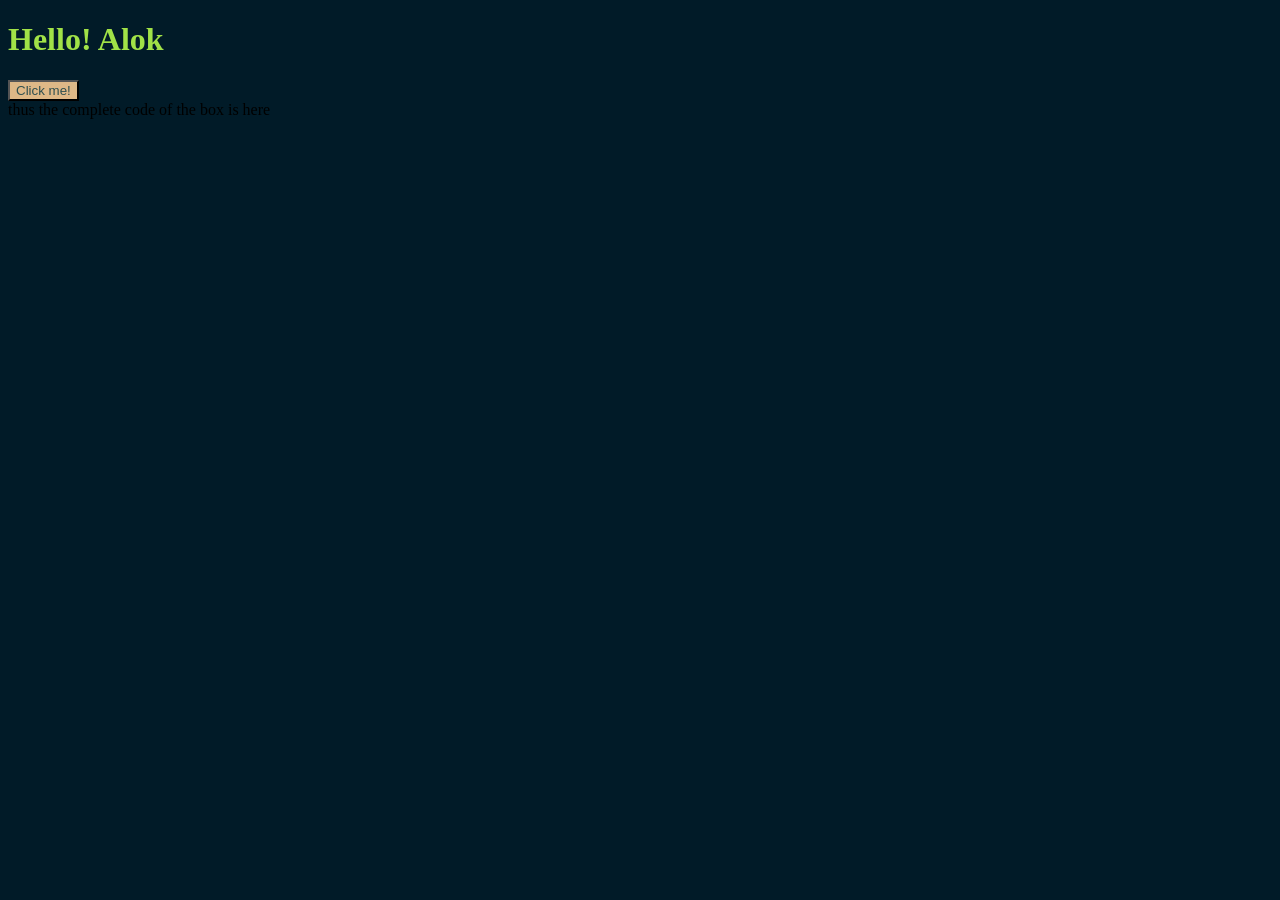
==== index.html @ ce3709a7 "Add CSS selectors and questions for practice; update HTML structure" ====
<!DOCTYPE html>
<html lang="en">
<head>
    <meta charset="UTF-8">
    <meta name="viewport" content="width=device-width, initial-scale=1.0">
    <title>CSS first file</title>
    <link rel="stylesheet" href ="style.css">
</head>
<body>
    <h1>Hello! Alok</h1>
    <button>Click me!</button>
    <div class="box">
        thus the complete code of the box is here
    </div>
</body>
</html>
---- style.css ----
h1{
    color: rgb(161, 226, 71);
}

body{
    background-color: rgb(1, 27, 40);
}

button{
    color:darkslategrey;
    background-color:burlywood;
}

#box {
    /* color: #000; */
    background-color: blueviolet;
}
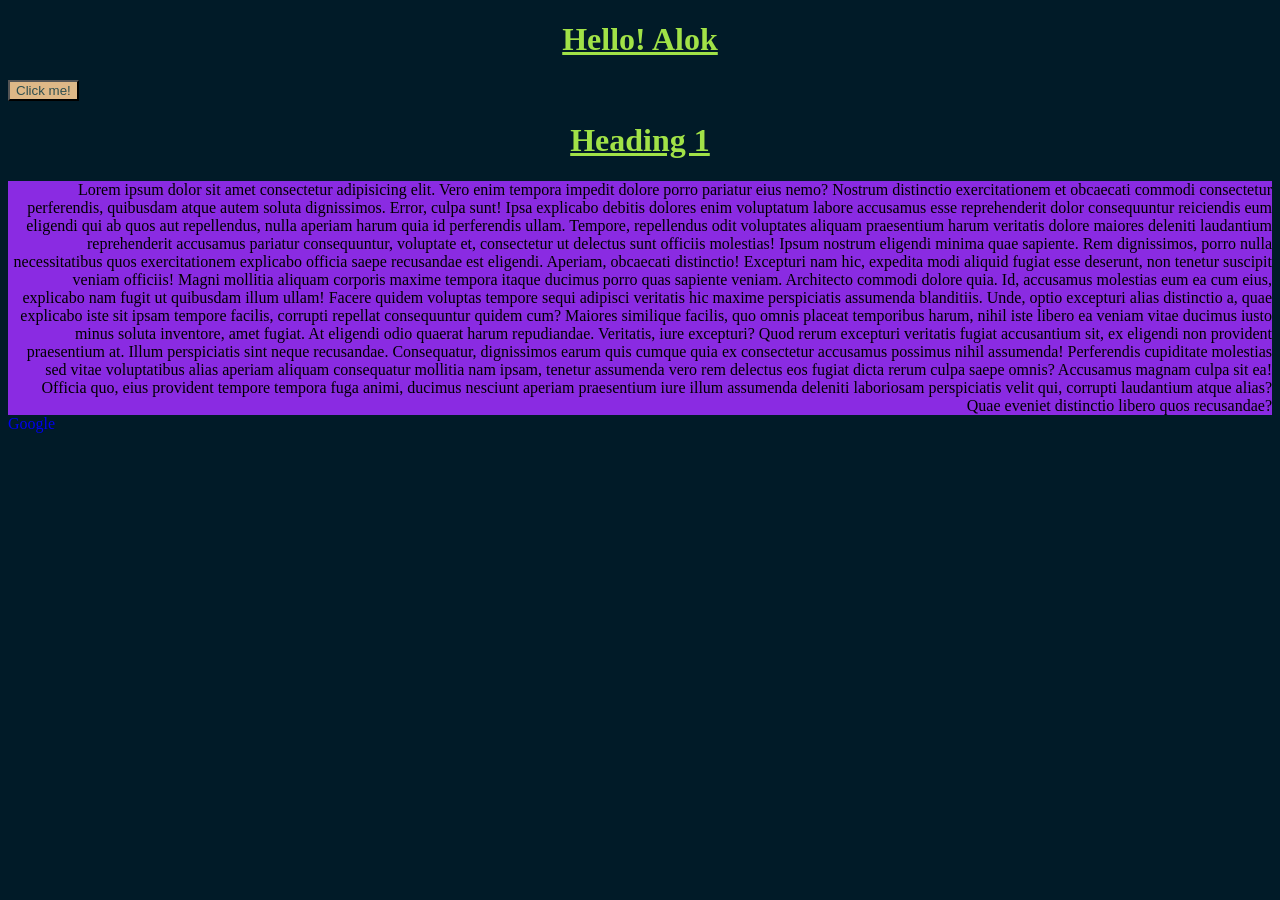
==== commit 81e48bec: "Add text properties and enhance content in HTML; update CSS styles" ====
--- a/index.html
+++ b/index.html
@@ -9,8 +9,20 @@
 <body>
     <h1>Hello! Alok</h1>
     <button>Click me!</button>
-    <div class="box">
-        thus the complete code of the box is here
+    <h1>Heading 1</h1>
+    <div id="box">
+        Lorem ipsum dolor sit amet consectetur adipisicing elit. Vero enim tempora impedit dolore porro pariatur eius nemo? Nostrum distinctio exercitationem et obcaecati commodi consectetur perferendis, quibusdam atque autem soluta dignissimos.
+        Error, culpa sunt! Ipsa explicabo debitis dolores enim voluptatum labore accusamus esse reprehenderit dolor consequuntur reiciendis eum eligendi qui ab quos aut repellendus, nulla aperiam harum quia id perferendis ullam.
+        Tempore, repellendus odit voluptates aliquam praesentium harum veritatis dolore maiores deleniti laudantium reprehenderit accusamus pariatur consequuntur, voluptate et, consectetur ut delectus sunt officiis molestias! Ipsum nostrum eligendi minima quae sapiente.
+        Rem dignissimos, porro nulla necessitatibus quos exercitationem explicabo officia saepe recusandae est eligendi. Aperiam, obcaecati distinctio! Excepturi nam hic, expedita modi aliquid fugiat esse deserunt, non tenetur suscipit veniam officiis!
+        Magni mollitia aliquam corporis maxime tempora itaque ducimus porro quas sapiente veniam. Architecto commodi dolore quia. Id, accusamus molestias eum ea cum eius, explicabo nam fugit ut quibusdam illum ullam!
+        Facere quidem voluptas tempore sequi adipisci veritatis hic maxime perspiciatis assumenda blanditiis. Unde, optio excepturi alias distinctio a, quae explicabo iste sit ipsam tempore facilis, corrupti repellat consequuntur quidem cum?
+        Maiores similique facilis, quo omnis placeat temporibus harum, nihil iste libero ea veniam vitae ducimus iusto minus soluta inventore, amet fugiat. At eligendi odio quaerat harum repudiandae. Veritatis, iure excepturi?
+        Quod rerum excepturi veritatis fugiat accusantium sit, ex eligendi non provident praesentium at. Illum perspiciatis sint neque recusandae. Consequatur, dignissimos earum quis cumque quia ex consectetur accusamus possimus nihil assumenda!
+        Perferendis cupiditate molestias sed vitae voluptatibus alias aperiam aliquam consequatur mollitia nam ipsam, tenetur assumenda vero rem delectus eos fugiat dicta rerum culpa saepe omnis? Accusamus magnam culpa sit ea!
+        Officia quo, eius provident tempore tempora fuga animi, ducimus nesciunt aperiam praesentium iure illum assumenda deleniti laboriosam perspiciatis velit qui, corrupti laudantium atque alias? Quae eveniet distinctio libero quos recusandae?
+        
     </div>
+    <a href="https://www.google.com/">Google</a>
 </body>
 </html>
--- a/style.css
+++ b/style.css
@@ -14,4 +14,12 @@
 #box {
     /* color: #000; */
     background-color: blueviolet;
+    text-align:right;
 }
+h1{
+    text-align: center;
+    text-decoration:underline;
+}
+a{
+    text-decoration:dashed;
+}
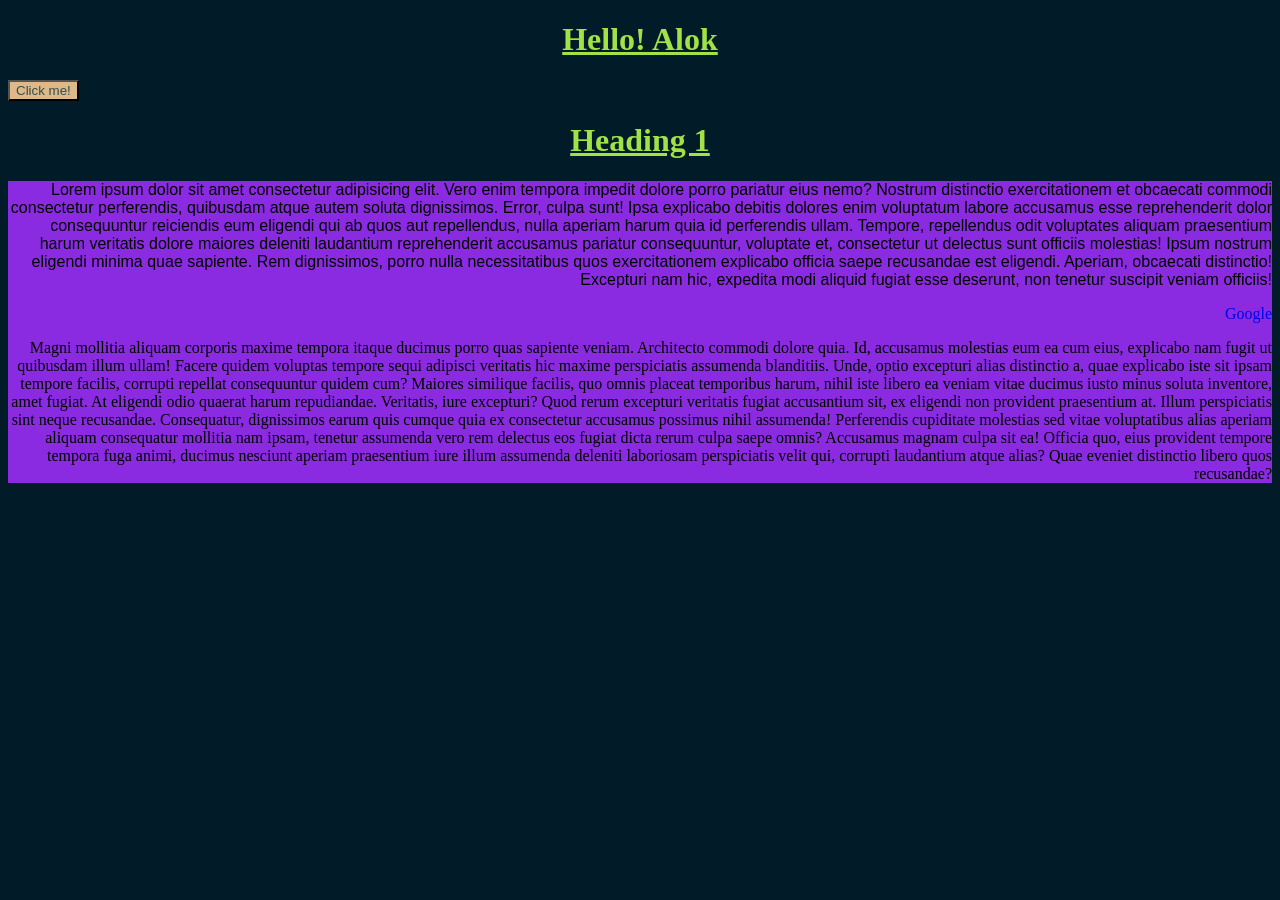
==== commit adf01591: "Add font properties and improve CSS structure; update HTML content Co-authored-by: Copilot <copilot@" ====
--- a/index.html
+++ b/index.html
@@ -9,20 +9,21 @@
 <body>
     <h1>Hello! Alok</h1>
     <button>Click me!</button>
-    <h1>Heading 1</h1>
+    <h1 id="nick">Heading 1</h1>
     <div id="box">
-        Lorem ipsum dolor sit amet consectetur adipisicing elit. Vero enim tempora impedit dolore porro pariatur eius nemo? Nostrum distinctio exercitationem et obcaecati commodi consectetur perferendis, quibusdam atque autem soluta dignissimos.
+      <p id="twenty"> Lorem ipsum dolor sit amet consectetur adipisicing elit. Vero enim tempora impedit dolore porro pariatur eius nemo? Nostrum distinctio exercitationem et obcaecati commodi consectetur perferendis, quibusdam atque autem soluta dignissimos.
         Error, culpa sunt! Ipsa explicabo debitis dolores enim voluptatum labore accusamus esse reprehenderit dolor consequuntur reiciendis eum eligendi qui ab quos aut repellendus, nulla aperiam harum quia id perferendis ullam.
         Tempore, repellendus odit voluptates aliquam praesentium harum veritatis dolore maiores deleniti laudantium reprehenderit accusamus pariatur consequuntur, voluptate et, consectetur ut delectus sunt officiis molestias! Ipsum nostrum eligendi minima quae sapiente.
-        Rem dignissimos, porro nulla necessitatibus quos exercitationem explicabo officia saepe recusandae est eligendi. Aperiam, obcaecati distinctio! Excepturi nam hic, expedita modi aliquid fugiat esse deserunt, non tenetur suscipit veniam officiis!
-        Magni mollitia aliquam corporis maxime tempora itaque ducimus porro quas sapiente veniam. Architecto commodi dolore quia. Id, accusamus molestias eum ea cum eius, explicabo nam fugit ut quibusdam illum ullam!
+        Rem dignissimos, porro nulla necessitatibus quos exercitationem explicabo officia saepe recusandae est eligendi. Aperiam, obcaecati distinctio! Excepturi nam hic, expedita modi aliquid fugiat esse deserunt, non tenetur suscipit veniam officiis!</p>
+         <a href="https://www.google.com/">Google</a>
+      
+         <p id="thirtyv"> Magni mollitia aliquam corporis maxime tempora itaque ducimus porro quas sapiente veniam. Architecto commodi dolore quia. Id, accusamus molestias eum ea cum eius, explicabo nam fugit ut quibusdam illum ullam!
         Facere quidem voluptas tempore sequi adipisci veritatis hic maxime perspiciatis assumenda blanditiis. Unde, optio excepturi alias distinctio a, quae explicabo iste sit ipsam tempore facilis, corrupti repellat consequuntur quidem cum?
         Maiores similique facilis, quo omnis placeat temporibus harum, nihil iste libero ea veniam vitae ducimus iusto minus soluta inventore, amet fugiat. At eligendi odio quaerat harum repudiandae. Veritatis, iure excepturi?
         Quod rerum excepturi veritatis fugiat accusantium sit, ex eligendi non provident praesentium at. Illum perspiciatis sint neque recusandae. Consequatur, dignissimos earum quis cumque quia ex consectetur accusamus possimus nihil assumenda!
         Perferendis cupiditate molestias sed vitae voluptatibus alias aperiam aliquam consequatur mollitia nam ipsam, tenetur assumenda vero rem delectus eos fugiat dicta rerum culpa saepe omnis? Accusamus magnam culpa sit ea!
         Officia quo, eius provident tempore tempora fuga animi, ducimus nesciunt aperiam praesentium iure illum assumenda deleniti laboriosam perspiciatis velit qui, corrupti laudantium atque alias? Quae eveniet distinctio libero quos recusandae?
-        
+      </p>
     </div>
-    <a href="https://www.google.com/">Google</a>
 </body>
 </html>
--- a/style.css
+++ b/style.css
@@ -22,4 +22,16 @@
 }
 a{
     text-decoration:dashed;
+}
+
+#nick{
+    font: weight 600px;;
+}
+
+#twenty{
+    font-family: Arial;
+}
+
+#thirty{
+    font-family:'Segoe UI', Tahoma, Geneva, Verdana, sans-serif ;
 }
